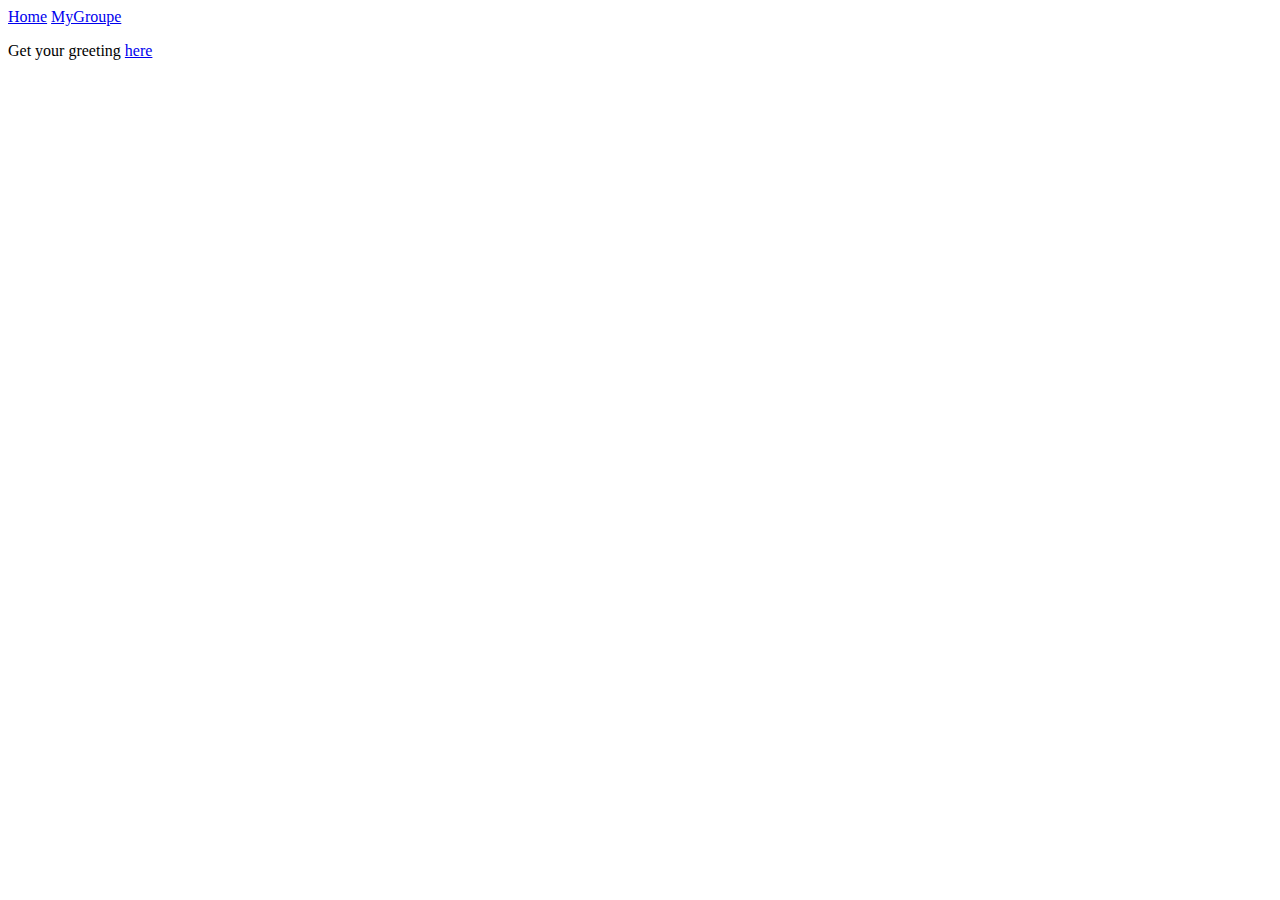
==== src/main/resources/static/index.html @ 1107a983 "CarController" ====
<!DOCTYPE html>
<html xmlns:th="http://www.thymeleaf.org">
<head>
  <title>Getting Started: Serving Web Content</title>
  <meta http-equiv="Content-Type" content="text/html; charset=UTF-8" />
</head>
<body>
<div>
  <a class="link" href="Index.html">Home</a>
  <a class="link" href="MyGroupe.html">MyGroupe</a>
</div>
<div>
<p>Get your greeting <a href="/car/all">here</a></p>
</div>
</body>
</html>
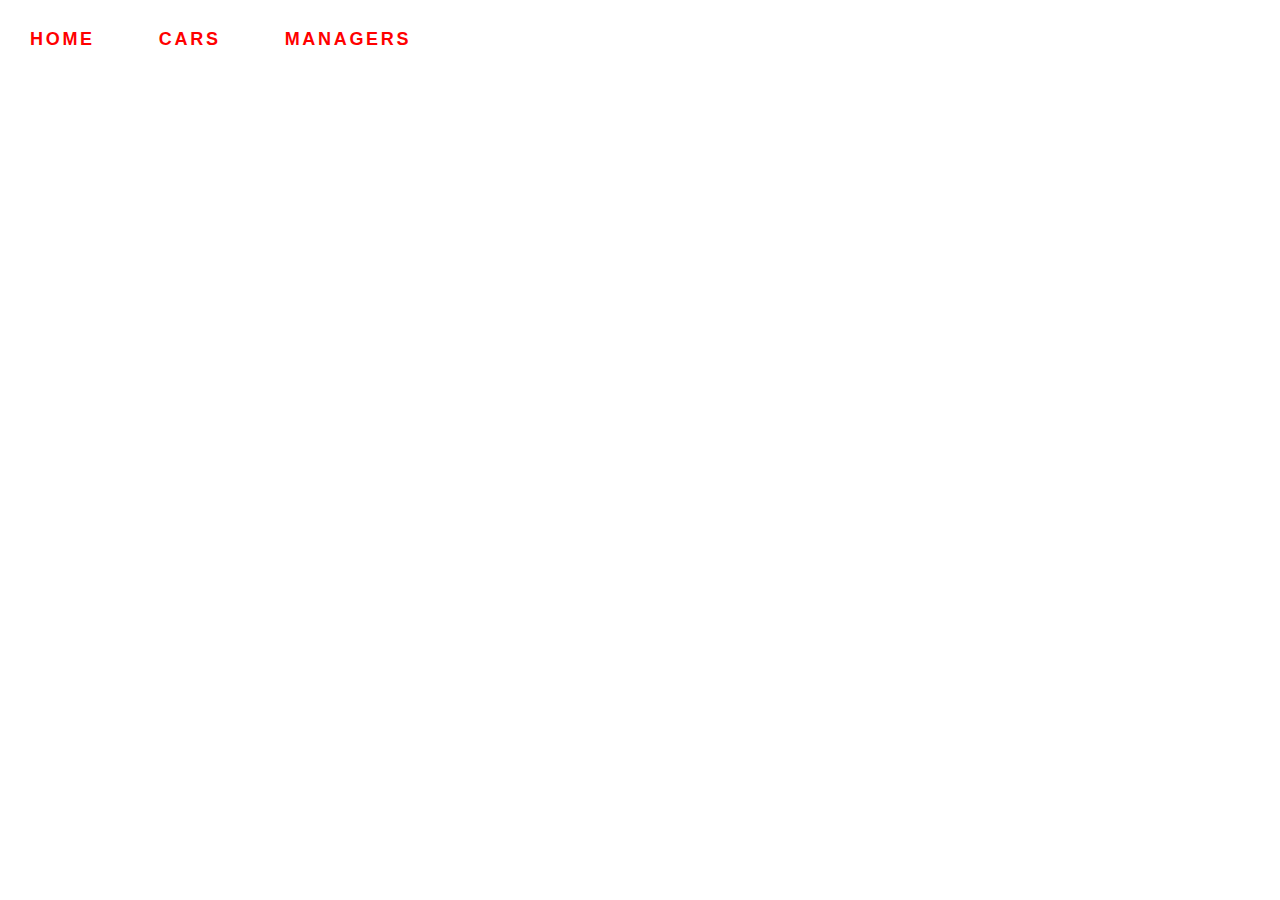
==== commit 605bfc38: "ManagerController" ====
--- a/src/main/resources/static/index.html
+++ b/src/main/resources/static/index.html
@@ -3,14 +3,14 @@
 <head>
   <title>Getting Started: Serving Web Content</title>
   <meta http-equiv="Content-Type" content="text/html; charset=UTF-8" />
+  <link rel="stylesheet" href="../css/style.css"/>
+  <link rel="stylesheet" href="../css/linkl.css"/>
 </head>
 <body>
 <div>
   <a class="link" href="Index.html">Home</a>
-  <a class="link" href="MyGroupe.html">MyGroupe</a>
-</div>
-<div>
-<p>Get your greeting <a href="/car/all">here</a></p>
+  <a class="link" href="/car/all">Cars</a>
+  <a class="link" href="/managers/all">Managers</a>
 </div>
 </body>
 </html>--- a/src/main/resources/css/style.css
+++ b/src/main/resources/css/style.css
@@ -0,0 +1,100 @@
+* {
+    margin: 0;
+    padding: 0;
+}
+
+.img{
+    width: 100%;
+}
+.body {
+    text-align: center;
+}
+.link {
+    display: inline-block;
+    font-family: Montserrat, sans-serif;
+    font-style: normal;
+    font-weight: bold;
+    font-size: 18px;
+    line-height: 18px;
+
+    letter-spacing: 2.7px;
+    text-transform: uppercase;
+    margin: 30px;
+    text-decoration: none;
+
+    color: #FF0000;
+}
+.heading {
+    font-family: Montserrat;
+    font-style: normal;
+    font-weight: bold;
+    font-size: 22px;
+    line-height: 27px;
+    letter-spacing: 3.3px;
+    text-transform: uppercase;
+    margin: 30px;
+    text-align: center;
+
+    color: #373737;
+}
+
+.paragraph {
+    font-family: Montserrat;
+    font-style: normal;
+    font-weight: normal;
+    font-size: 16px;
+    line-height: 26px;
+    /* or 162% */
+
+    text-align: center;
+    letter-spacing: 2.4px;
+    margin: 20px;
+
+    color: #373737;
+}
+
+.btn {
+    width: 191px;
+    height: 51px;
+    position: center;
+    background: #FF0000;
+    border-radius: 4px;
+
+    font-family: Montserrat;
+    font-style: normal;
+    font-weight: bold;
+    font-size: 12px;
+    line-height: 12px;
+    text-align: center;
+    /* or 100% */
+
+    letter-spacing: 1.8px;
+    text-transform: uppercase;
+
+    color: #FFFFFF;
+    margin-bottom: 30px;
+    cursor: pointer;
+}
+
+.btn_lib {
+    width: 191px;
+    height: 51px;
+    position: center;
+    background: #00ff00;
+    border-radius: 4px;
+
+    font-family: Montserrat;
+    font-style: normal;
+    font-weight: bold;
+    font-size: 12px;
+    line-height: 12px;
+    text-align: center;
+    /* or 100% */
+
+    letter-spacing: 1.8px;
+    text-transform: uppercase;
+
+    color: #FFFFFF;
+    margin-bottom: 30px;
+    cursor: pointer;
+}--- a/src/main/resources/css/linkl.css
+++ b/src/main/resources/css/linkl.css
@@ -0,0 +1,38 @@
+.btn-info {
+    color: #fff;
+    background-color: #17a2b8;
+    border-color: #17a2b8;
+    font-weight: 400;
+    vertical-align: middle;
+    border: 1px solid transparent;
+    padding: 0.775rem 0.75rem;
+}
+
+
+.btn-info:hover {
+    color: #fff;
+    background-color: #138496;
+    border-color: #117a8b;
+}
+
+.btn-info:focus, .btn-info.focus {
+    box-shadow: 0 0 0 0.2rem rgba(58, 176, 195, 0.5);
+}
+
+.btn-info.disabled, .btn-info:disabled {
+    color: #fff;
+    background-color: #17a2b8;
+    border-color: #17a2b8;
+}
+
+.btn-info:not(:disabled):not(.disabled):active, .btn-info:not(:disabled):not(.disabled).active,
+.show > .btn-info.dropdown-toggle {
+    color: #fff;
+    background-color: #117a8b;
+    border-color: #10707f;
+}
+
+.btn-info:not(:disabled):not(.disabled):active:focus, .btn-info:not(:disabled):not(.disabled).active:focus,
+.show > .btn-info.dropdown-toggle:focus {
+    box-shadow: 0 0 0 0.2rem rgba(58, 176, 195, 0.5);
+}
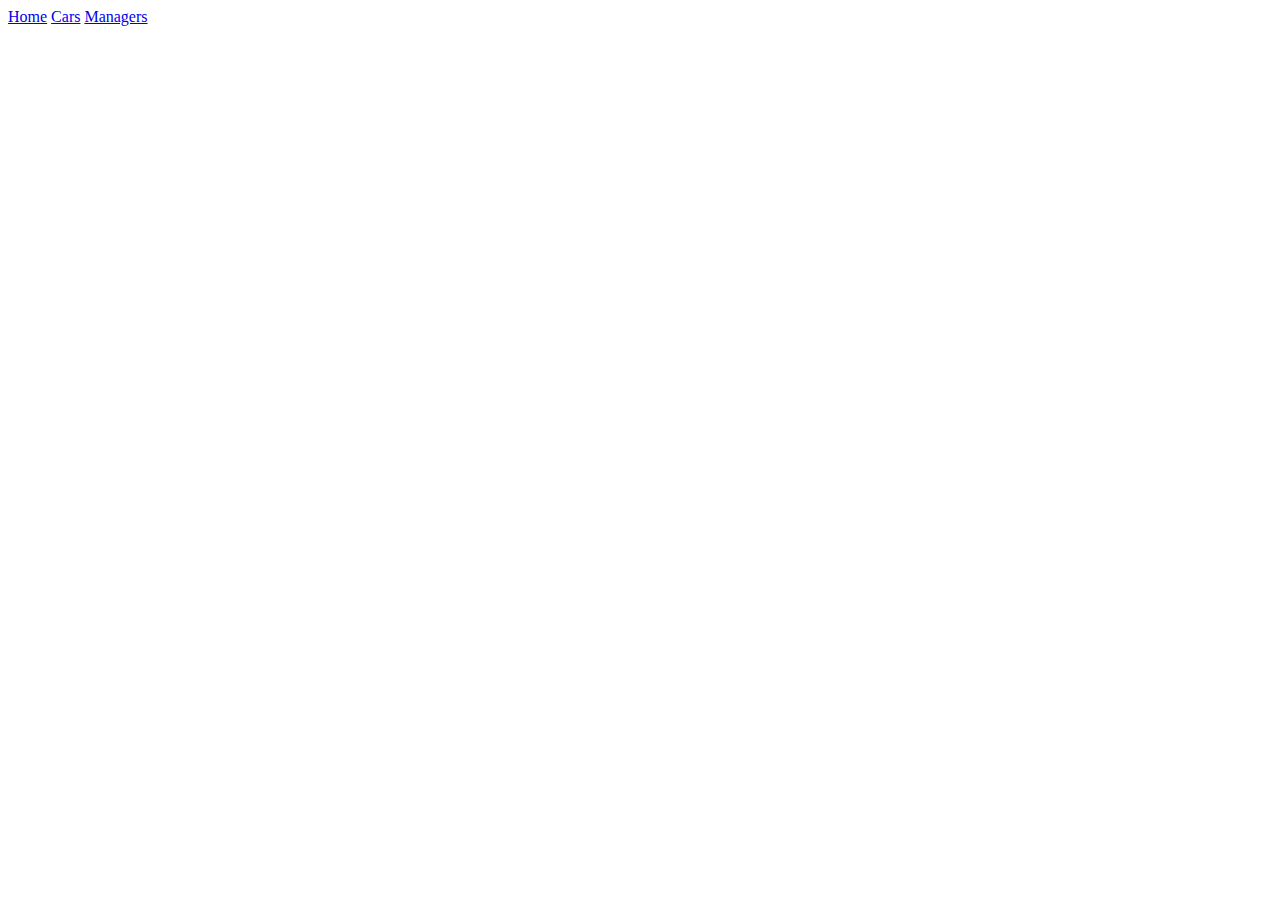
==== commit 7297588a: "CarController.java" ====
--- a/src/main/resources/static/index.html
+++ b/src/main/resources/static/index.html
@@ -3,8 +3,8 @@
 <head>
   <title>Getting Started: Serving Web Content</title>
   <meta http-equiv="Content-Type" content="text/html; charset=UTF-8" />
-  <link rel="stylesheet" href="../css/style.css"/>
-  <link rel="stylesheet" href="../css/linkl.css"/>
+  <link rel="stylesheet" href="/css/linkl.css"/>
+  <link rel="stylesheet" href="/css/style.css"/>
 </head>
 <body>
 <div>
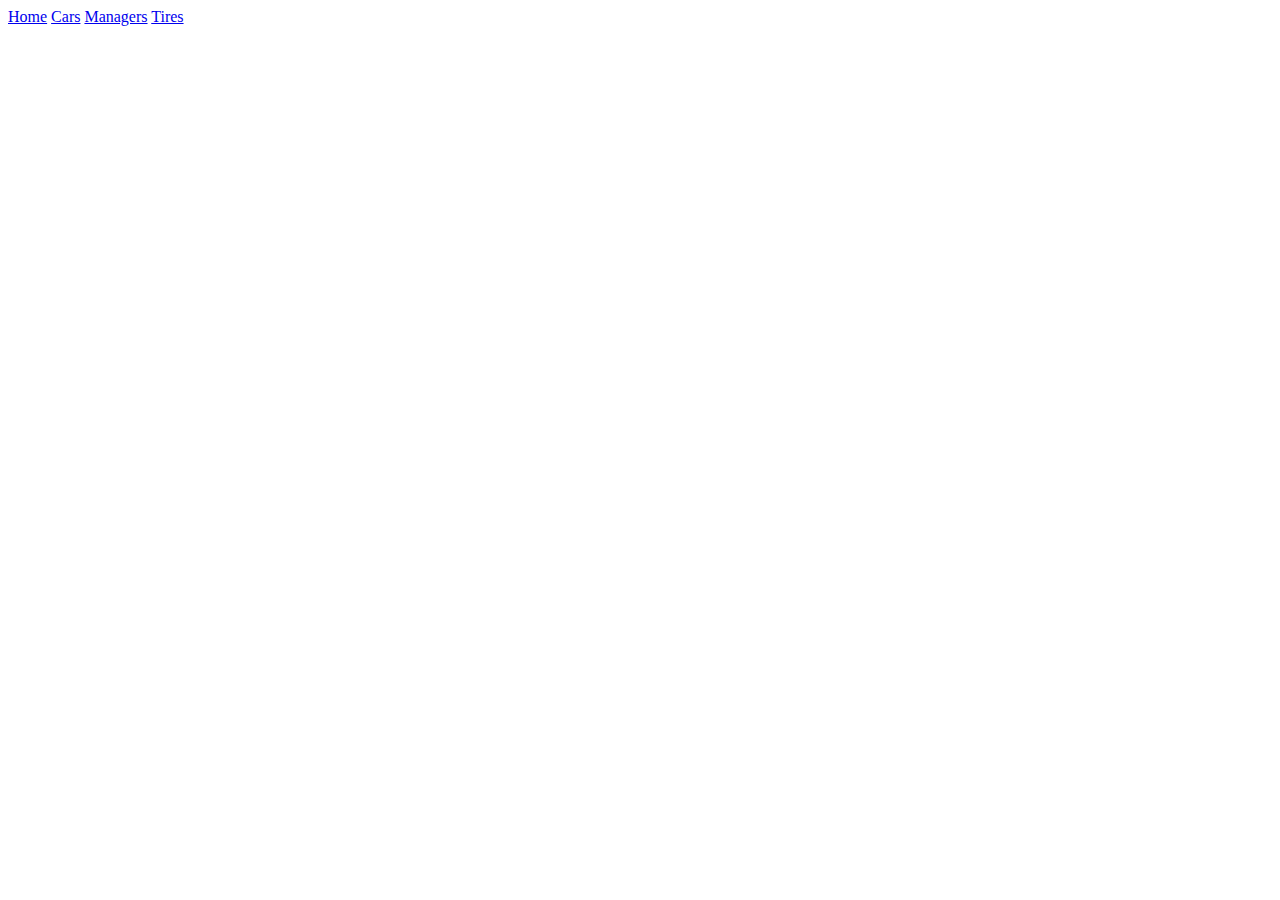
==== commit 290db4da: "Tires.java" ====
--- a/src/main/resources/static/index.html
+++ b/src/main/resources/static/index.html
@@ -11,6 +11,7 @@
   <a class="link" href="Index.html">Home</a>
   <a class="link" href="/car/all">Cars</a>
   <a class="link" href="/managers/all">Managers</a>
+  <a class="link" href="tires/all">Tires</a>
 </div>
 </body>
 </html>